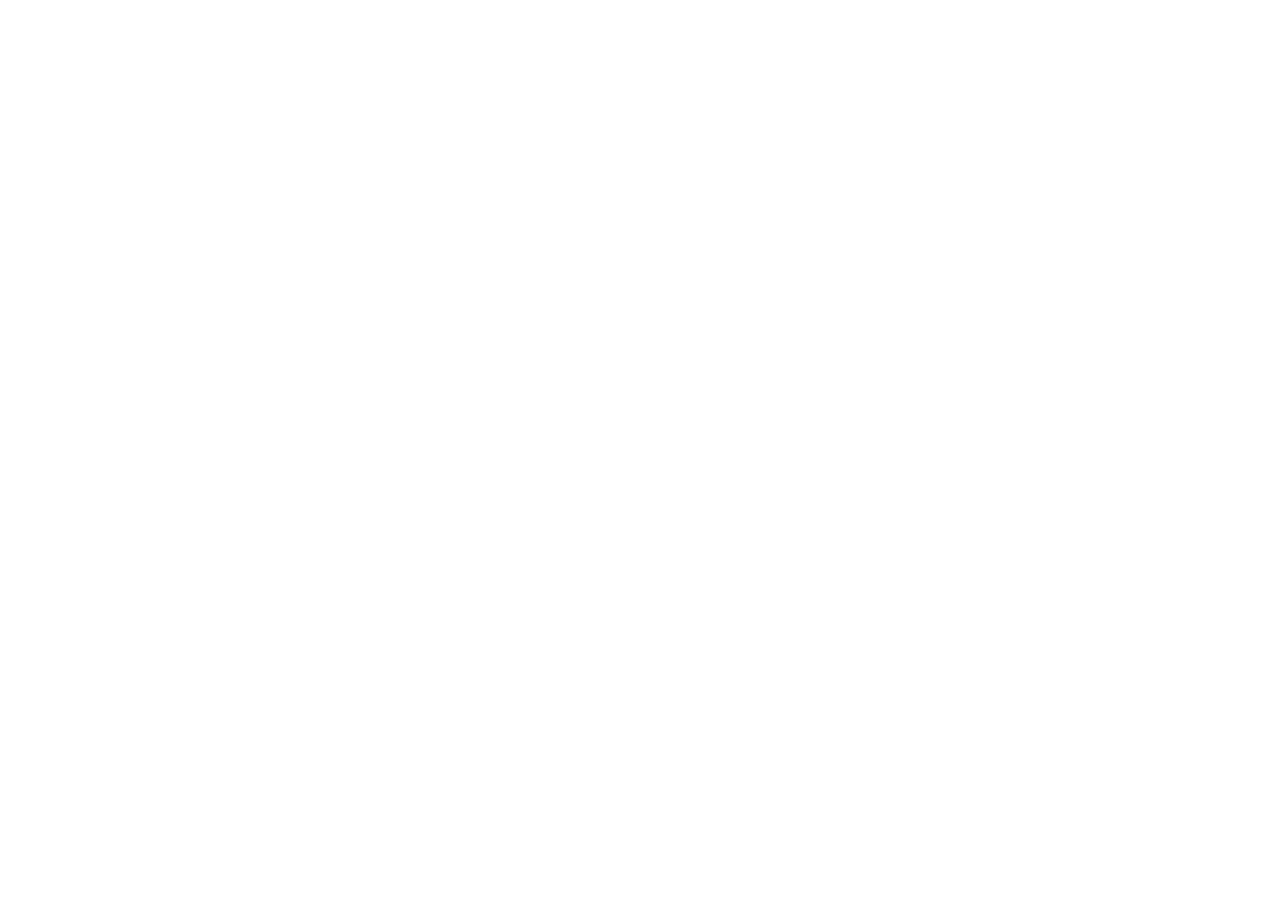
==== src/main/webapp/launch.html @ b1efd599 "initial" ====
<!-- DOCTYPE : DOCTYPE declaration -->
<!DOCTYPE html>
<html > <!-- LANGUAGE : locale setting (value of location property in Environment) -->
<head>
	<meta http-equiv="X-UA-Compatible" content="IE=Edge">
	<meta charset="UTF-8">
	<meta name="viewport" content="user-scalable=1, initial-scale=0.1, width=device-width, target-densitydpi=device-dpi">
	<!-- META_CHECKVERSION : Add if value of checkversion property in Envrionment is true -->

	
	<!-- FAVICON : favion setting (value of icon property in Environment. add to value of icon property in Environment) -->

	
	<!-- USERFONT_STYLE : userfont style setting (value of userfontid property in Environment. crate contents contained in xfont file specified userfontid property in Environment) -->

	
	<!-- FRAMEWORK_LIBRARY : framework lodaing path (list of scripts files in the Framework.json file) -->
    <script src="./nexacrolib/framework/Framework.js"></script>
	
	<!-- COMPONENTS_LIBRARY : commonent lodaing path (list of script file in json file specified in the TypeDefinition module) -->
    <script src="./nexacrolib/component/CompBase.js"></script>
    <script src="./nexacrolib/component/ComComp.js"></script>
    <script src="./nexacrolib/component/Grid.js"></script>
    <script src="./nexacrolib/component/ListView.js"></script>
    <script src="./nexacrolib/component/DeviceAPI.js"></script>
	
	<!-- ENVIRONMENT_LIBRARY : application environment path (path of Environment.xml.js) -->
    <script src="./environment.xml.js"></script>
  
  <!-- SPLASH_DEFINE_STYLE : Defines the style of the splash screen that is visible while modules are loading -->

	
	<title></title>
</head>
<body style="margin:0;border:none;-ms-touch-action:none;" onload="oninitframework()">
	<!-- SPLASH_SHOW_STYLE : Adds the splash screen that is visible while modules are loading -->

  
	<script>
	function oninitframework()
	{
		/* SPLASH_HIDE_STYLE : Hides the splash screen when modules finish loading */

    
		/* parameter information */
		var urlParams = {};
		(function () {
			var match,
			pl     = /\+/g,
			search = /([^&=]+)=?([^&]*)/g,
			decode = function (s) { return decodeURIComponent(s.replace(pl, " ")); },
			query  = window.location.search.substring(1);
			while (match = search.exec(query)) { urlParams[decode(match[1])] = decode(match[2]); }
			})();
			
		nexacro._launch_screenid = urlParams.screenid;
		/* SCREEN_INFORMATION : create screen information defined in Environment > ScreenDefinition */
		var screeninfo = [
        {"id":"Desktop_screen","type":"desktop","themeid":"theme::custom-blue",},
        {"id":"screen00_02","type":"desktop","themeid":"theme::blue","xadl":"Application_Desktop.xadl.js"},
        {"id":"Screen1","type":"desktop","themeid":"theme::custom-blue","xadl":"Application_Desktop.xadl.js"}
		];
		
		nexacro._initHTMLSysEvent(window, document);
		nexacro._initEnvironment(screeninfo);
		/* create internal iframe */
		/* USERFONT_INFORMATION : userfontid property is specified in the Environment */
		nexacro._prepareManagerFrame(onloadframework);
	}
	function onloadframework()
	{
		/* application loading */
		nexacro._loadADL();
	}
	function onfinalframework()
	{
		/* application exit */
	}
	</script>
</body>
</html>
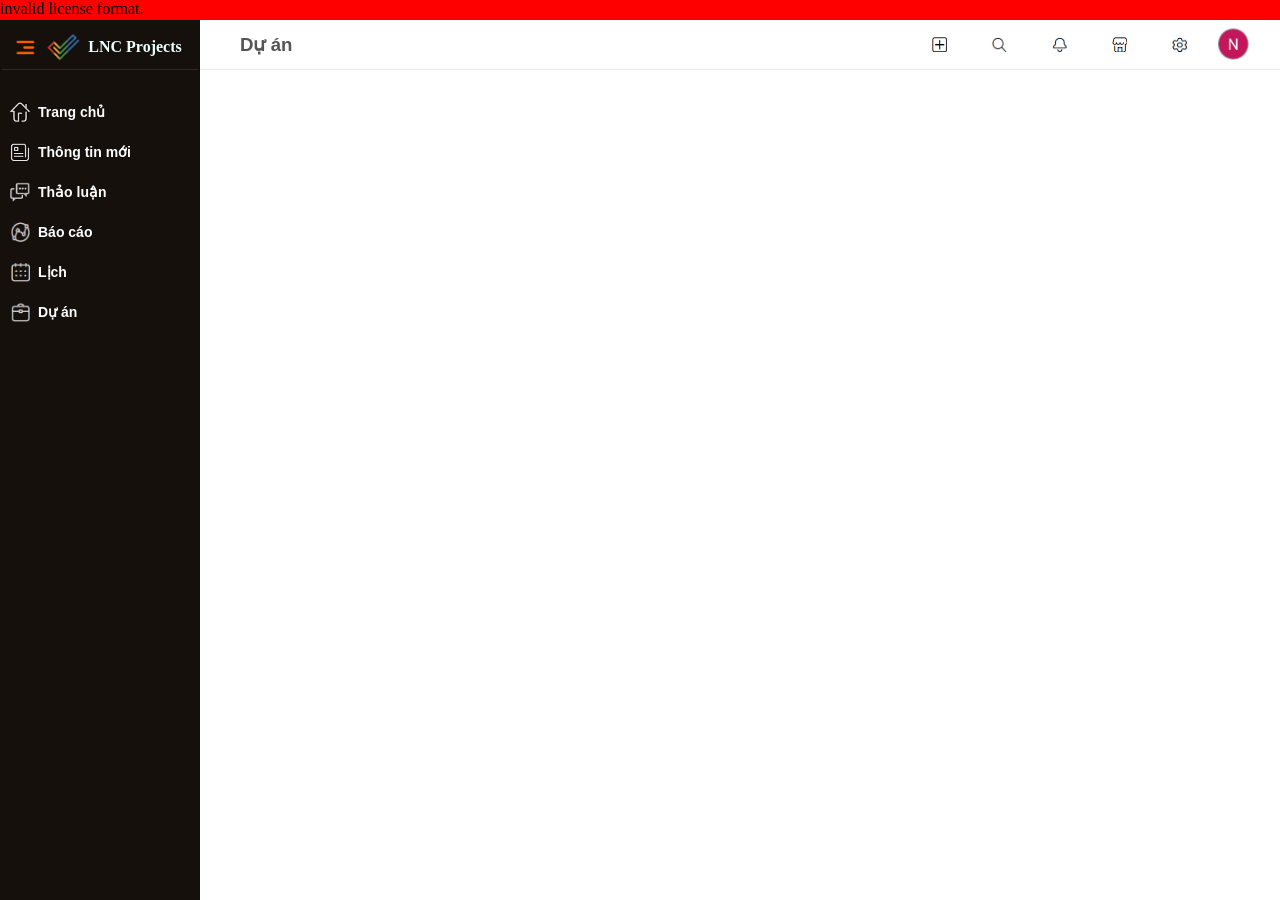
==== commit 069f9fb5: "update source" ====
--- a/src/main/webapp/launch.html
+++ b/src/main/webapp/launch.html
@@ -56,9 +56,7 @@
 		nexacro._launch_screenid = urlParams.screenid;
 		/* SCREEN_INFORMATION : create screen information defined in Environment > ScreenDefinition */
 		var screeninfo = [
-        {"id":"Desktop_screen","type":"desktop","themeid":"theme::custom-blue",},
-        {"id":"screen00_02","type":"desktop","themeid":"theme::blue","xadl":"Application_Desktop.xadl.js"},
-        {"id":"Screen1","type":"desktop","themeid":"theme::custom-blue","xadl":"Application_Desktop.xadl.js"}
+        {"id":"screen00_02","type":"desktop","themeid":"theme::blue","xadl":"Application_Desktop.xadl.js"}
 		];
 		
 		nexacro._initHTMLSysEvent(window, document);
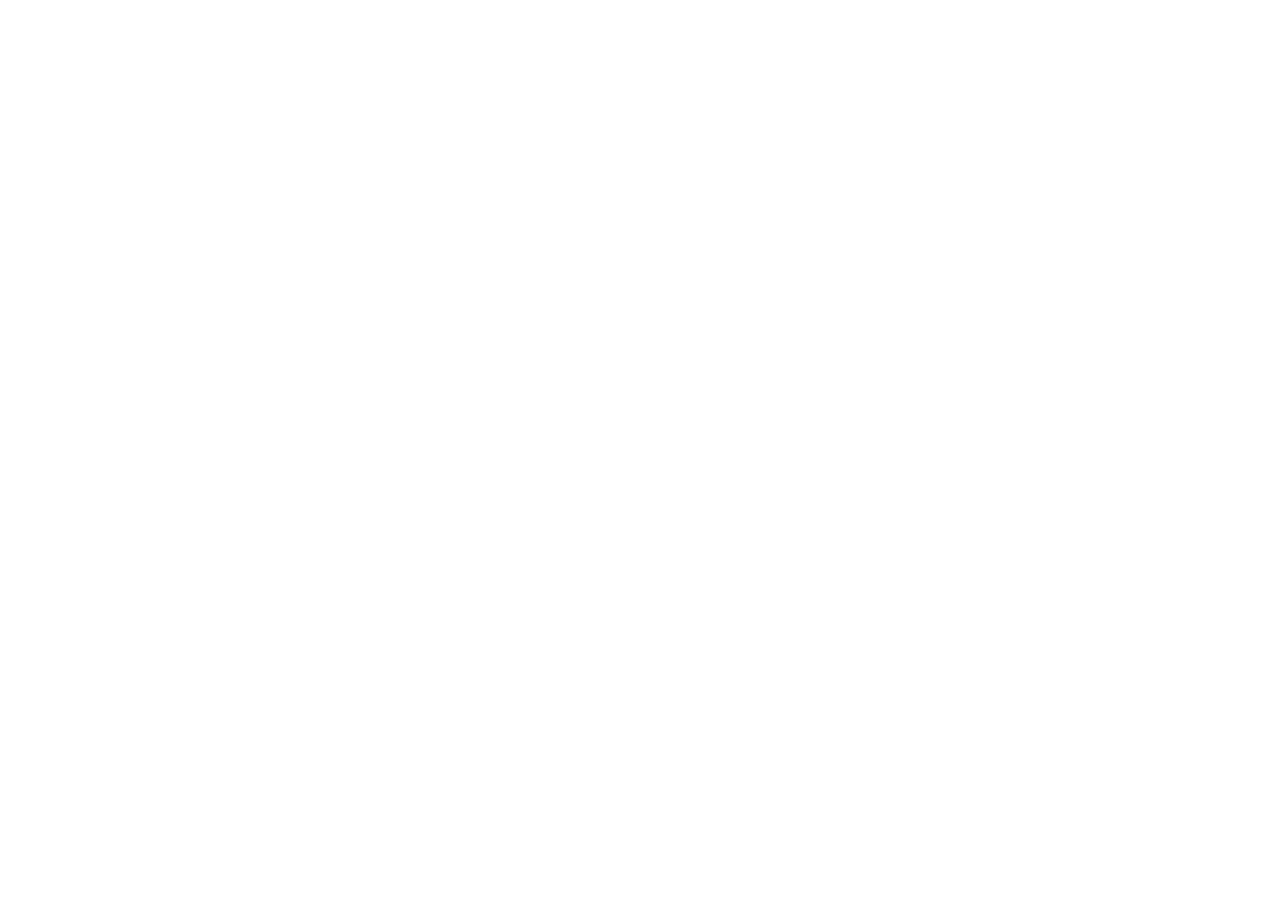
==== commit 39371530: "Commit ver 1" ====
--- a/src/main/webapp/launch.html
+++ b/src/main/webapp/launch.html
@@ -56,7 +56,9 @@
 		nexacro._launch_screenid = urlParams.screenid;
 		/* SCREEN_INFORMATION : create screen information defined in Environment > ScreenDefinition */
 		var screeninfo = [
-        {"id":"screen00_02","type":"desktop","themeid":"theme::blue","xadl":"Application_Desktop.xadl.js"}
+        {"id":"Desktop_screen","type":"desktop","themeid":"theme::custom-blue",},
+        {"id":"screen00_02","type":"desktop","themeid":"theme::blue","xadl":"Application_Desktop.xadl.js"},
+        {"id":"Screen1","type":"desktop","themeid":"theme::custom-blue","xadl":"Application_Desktop.xadl.js"}
 		];
 		
 		nexacro._initHTMLSysEvent(window, document);
